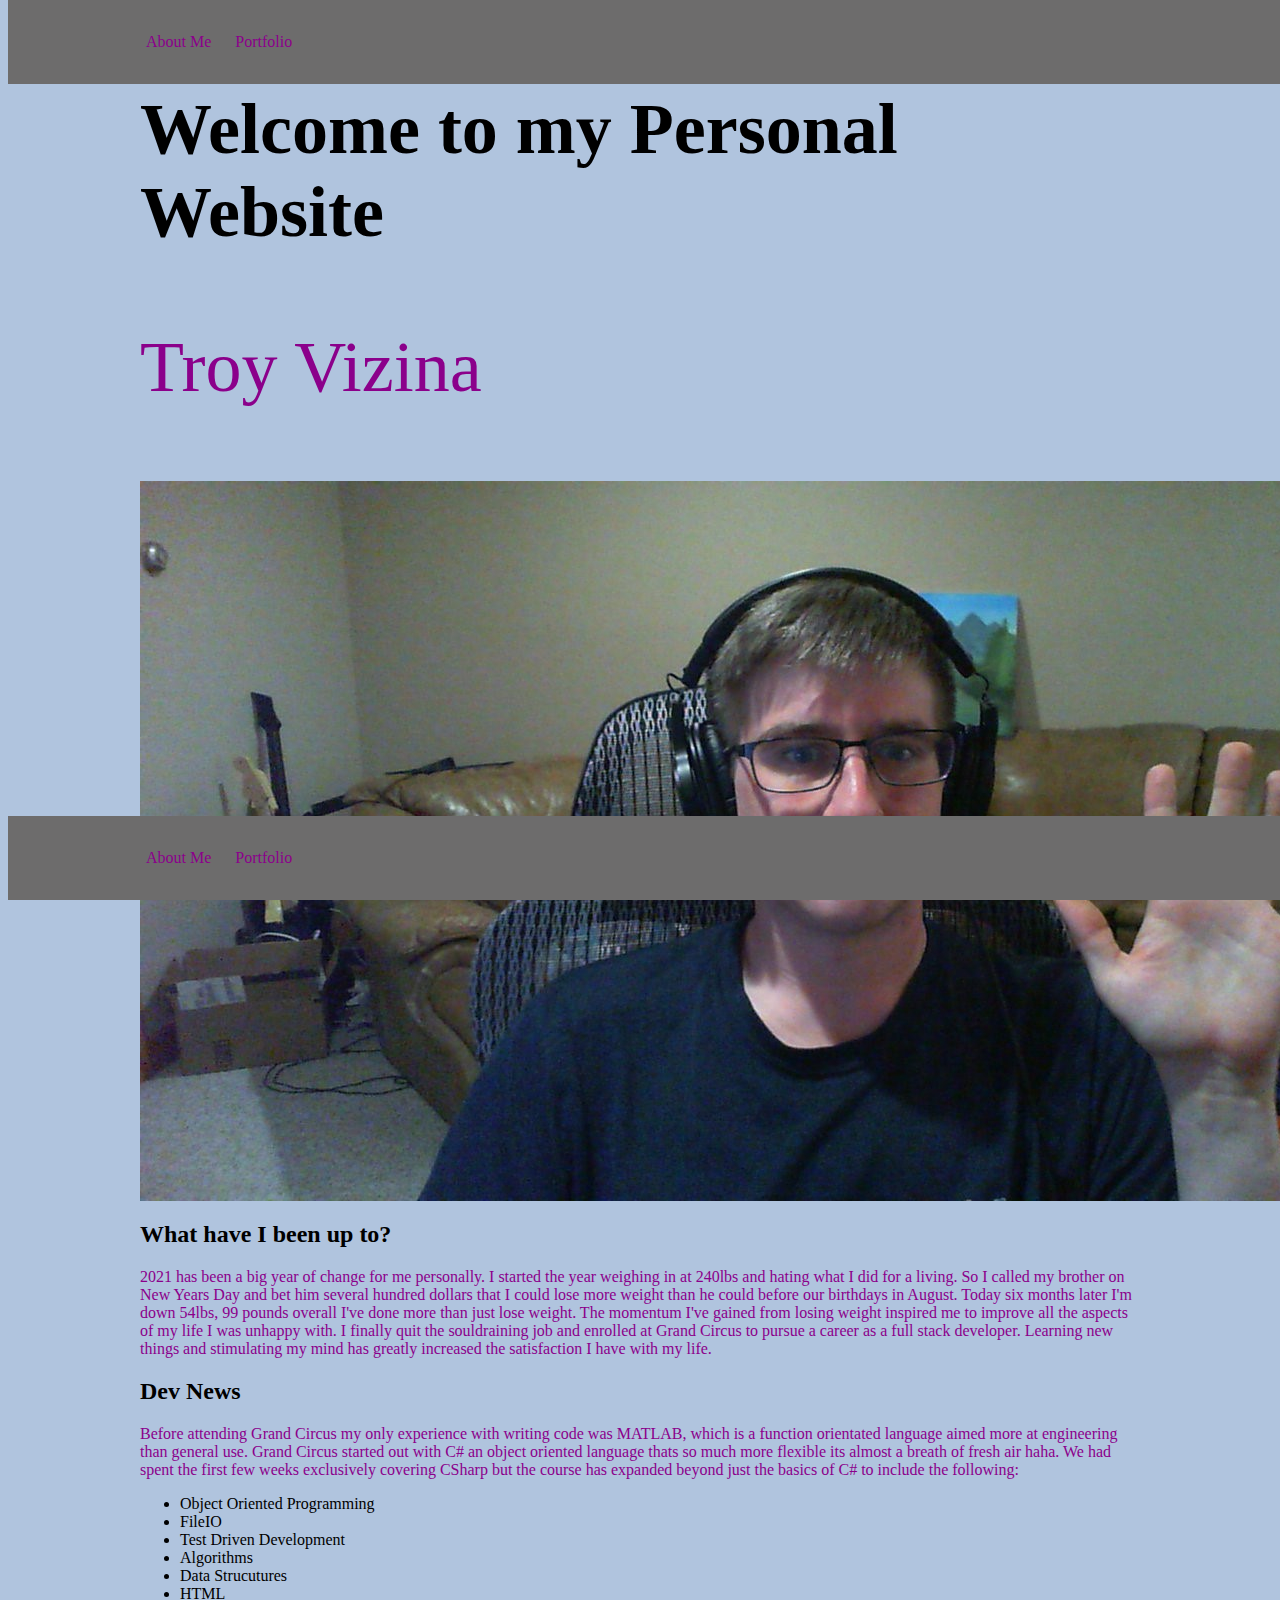
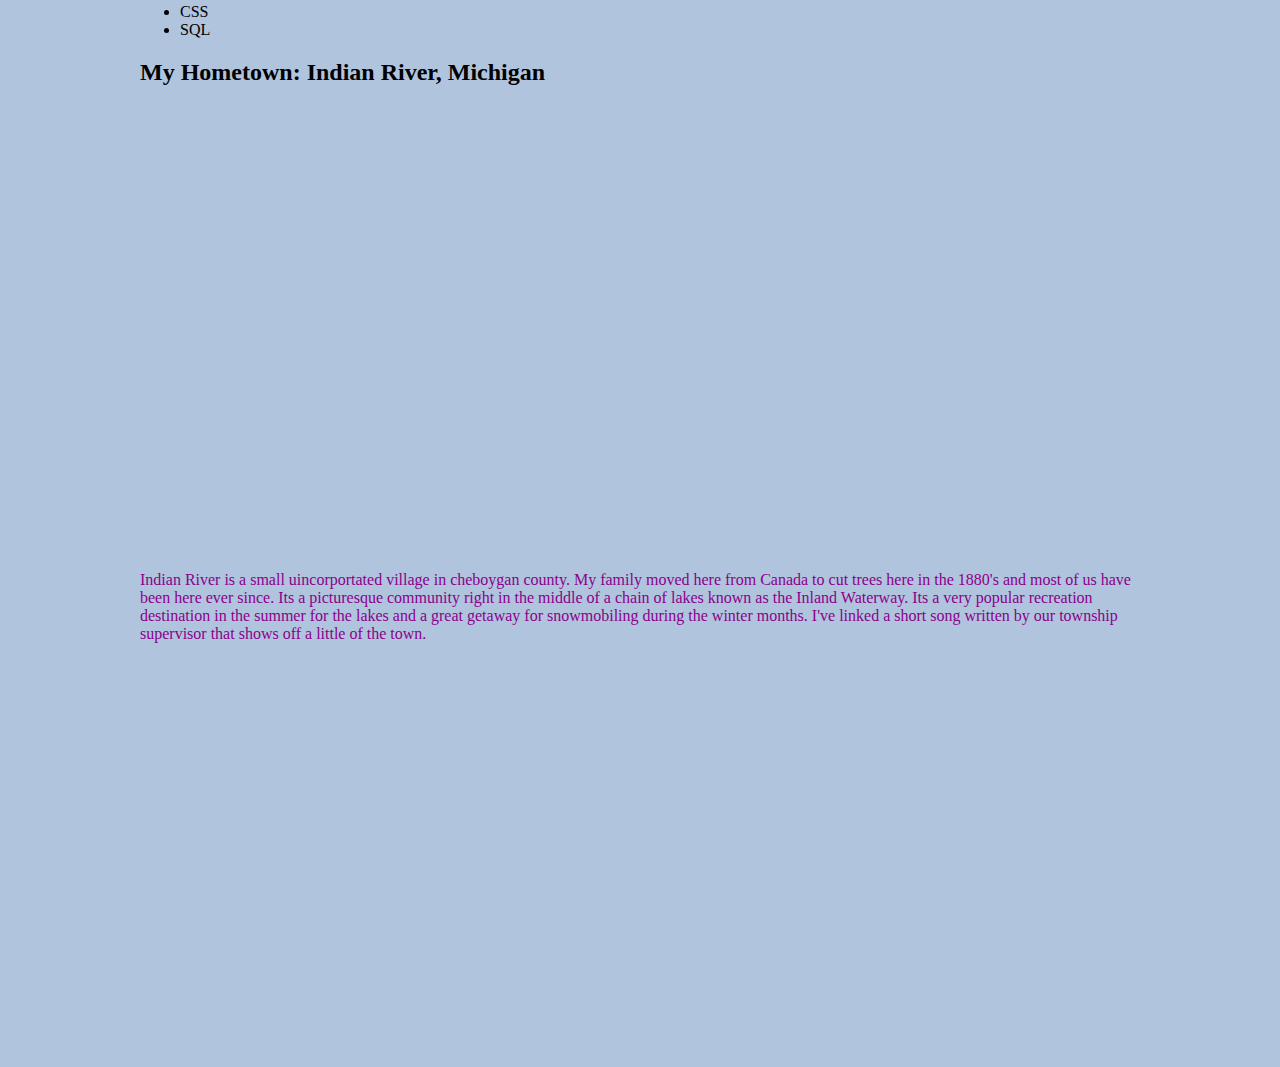
==== index.html @ aef0515d "first commit" ====
<html>
<head>
<style>

body{        
        padding-top: 80px;
        padding-bottom: 85px;
    }
    
    .container{
        width: 80%;
        margin: 0 auto; /* Center the DIV horizontally */
    }
.fixed-header, .fixed-footer{
    width: 100%;
    position: fixed;        
    background: rgb(109, 108, 108);
    padding: 10px 0;
    color: #fff;
}
.fixed-header{
    top: 0;
}
.fixed-footer{
    bottom: 0;
} 
nav a{
        color: #fff;
        text-decoration: none;
        padding: 7px 10px;
        display: inline-block;
    }
</style>


</head>

<body>
    <div class="fixed-header">
        <nav>
        <div class="container">
        <link href="main.css" rel='stylesheet' />
        <a href="about.html"><p>About Me</p></a>
        <a href="portfolio.html"><p>Portfolio</p></a>
        </nav>
    </div>
        </div>
 <div id="HomePageWidth" class="centerElement"> 
    <h2 class="bigFont"> Welcome to my Personal Website</h2>
    <p class="bigFont"> Troy Vizina</p>
    <img src= "wavingselfie.jpg" />

    <div>
    <h2> What have I been up to? </h2>

    <p> 
        2021 has been a big year of change for me personally. I started the year weighing in at 240lbs and hating what I did for a living. So I called my brother on New Years Day and bet him several hundred dollars that I could lose more weight than he could before our birthdays in August. Today six months later I'm down 54lbs, 99 pounds overall  I've done more than just lose weight. The momentum I've gained from losing weight inspired me to improve all the aspects of my life I was unhappy with. I finally quit the souldraining job and enrolled at Grand Circus to pursue a career as a full stack developer. Learning new things and stimulating my mind has greatly increased the satisfaction I have with my life. 
    </p>
    </div>

    <div>
    <h2> Dev News</h2>
    <p>
        Before attending Grand Circus my only experience with writing code was MATLAB, which is a function orientated language aimed more at engineering than general use. Grand Circus started out with C# an object oriented language thats so much more flexible its almost a breath of fresh air haha. We had spent the first few weeks exclusively covering CSharp but the course has expanded beyond just the basics of C# to include the following: 
    </p>

    <ul>
        <li>Object Oriented Programming</li>
        <li>FileIO</li>
        <li>Test Driven Development</li>
        <li>Algorithms</li>
        <li>Data Strucutures</li>
        <li>HTML</li>
        <li>CSS</li>
        <li>SQL</li>

    </ul>
    </div>

    <div>
    <h2>
        My Hometown: Indian River, Michigan
    </h2>
    <iframe src="https://www.google.com/maps/embed?pb=!1m18!1m12!1m3!1d54663.139736959485!2d-84.64268205875375!3d45.42453777481167!2m3!1f0!2f0!3f0!3m2!1i1024!2i768!4f13.1!3m3!1m2!1s0x4d3574228627b137%3A0x4a89037e625f4c61!2sIndian%20River%2C%20MI%2049749!5e1!3m2!1sen!2sus!4v1624910146853!5m2!1sen!2sus" width="600" height="450" style="border:0;" allowfullscreen="" loading="lazy"></iframe>
    <p>Indian River is a small uincorportated village in cheboygan county. My family moved here from Canada to cut trees here in the 1880's and most of us have been here ever since. Its a picturesque community right in the middle of a chain of lakes known as the Inland Waterway. Its a very popular recreation destination in the summer for the lakes and a great getaway for snowmobiling during the winter months. I've linked a short song written by our township supervisor that shows off a little of the town. </p>
    <iframe width="560" height="315" src="https://www.youtube.com/embed/PolsXfHkPeE" title="YouTube video player" frameborder="0" allow="accelerometer; autoplay; clipboard-write; encrypted-media; gyroscope; picture-in-picture" allowfullscreen></iframe>
    </div>




</div>
<div class="fixed-footer">
    <nav>
    <div class="container">
    <link href="main.css" rel='stylesheet' />
    <a href="about.html"><p>About Me</p></a>
    <a href="portfolio.html"><p>Portfolio</p></a>
    </nav>
</div>
    </div>
</body>


</html>
---- main.css ----
p{
    color:darkmagenta;
}

body{
    background-color: lightsteelblue;
}

h2{
    font-weight: bold;
}


 /*Classes are meant to be reused as many time as needed*/
.bigFont{
    font-size: 72px;
}

/* Ids are meant to be used only ONCE per page*/
#ImageBorder {
    border: 15px solid blue;
}

#HomePageWidth{
    width: 1000px;
}

/* This will center and alement with set width horizontally */

.centerElement {
    margin-right:auto;
    margin-left:auto;
}
---- main.css ----
p{
    color:darkmagenta;
}

body{
    background-color: lightsteelblue;
}

h2{
    font-weight: bold;
}


 /*Classes are meant to be reused as many time as needed*/
.bigFont{
    font-size: 72px;
}

/* Ids are meant to be used only ONCE per page*/
#ImageBorder {
    border: 15px solid blue;
}

#HomePageWidth{
    width: 1000px;
}

/* This will center and alement with set width horizontally */

.centerElement {
    margin-right:auto;
    margin-left:auto;
}
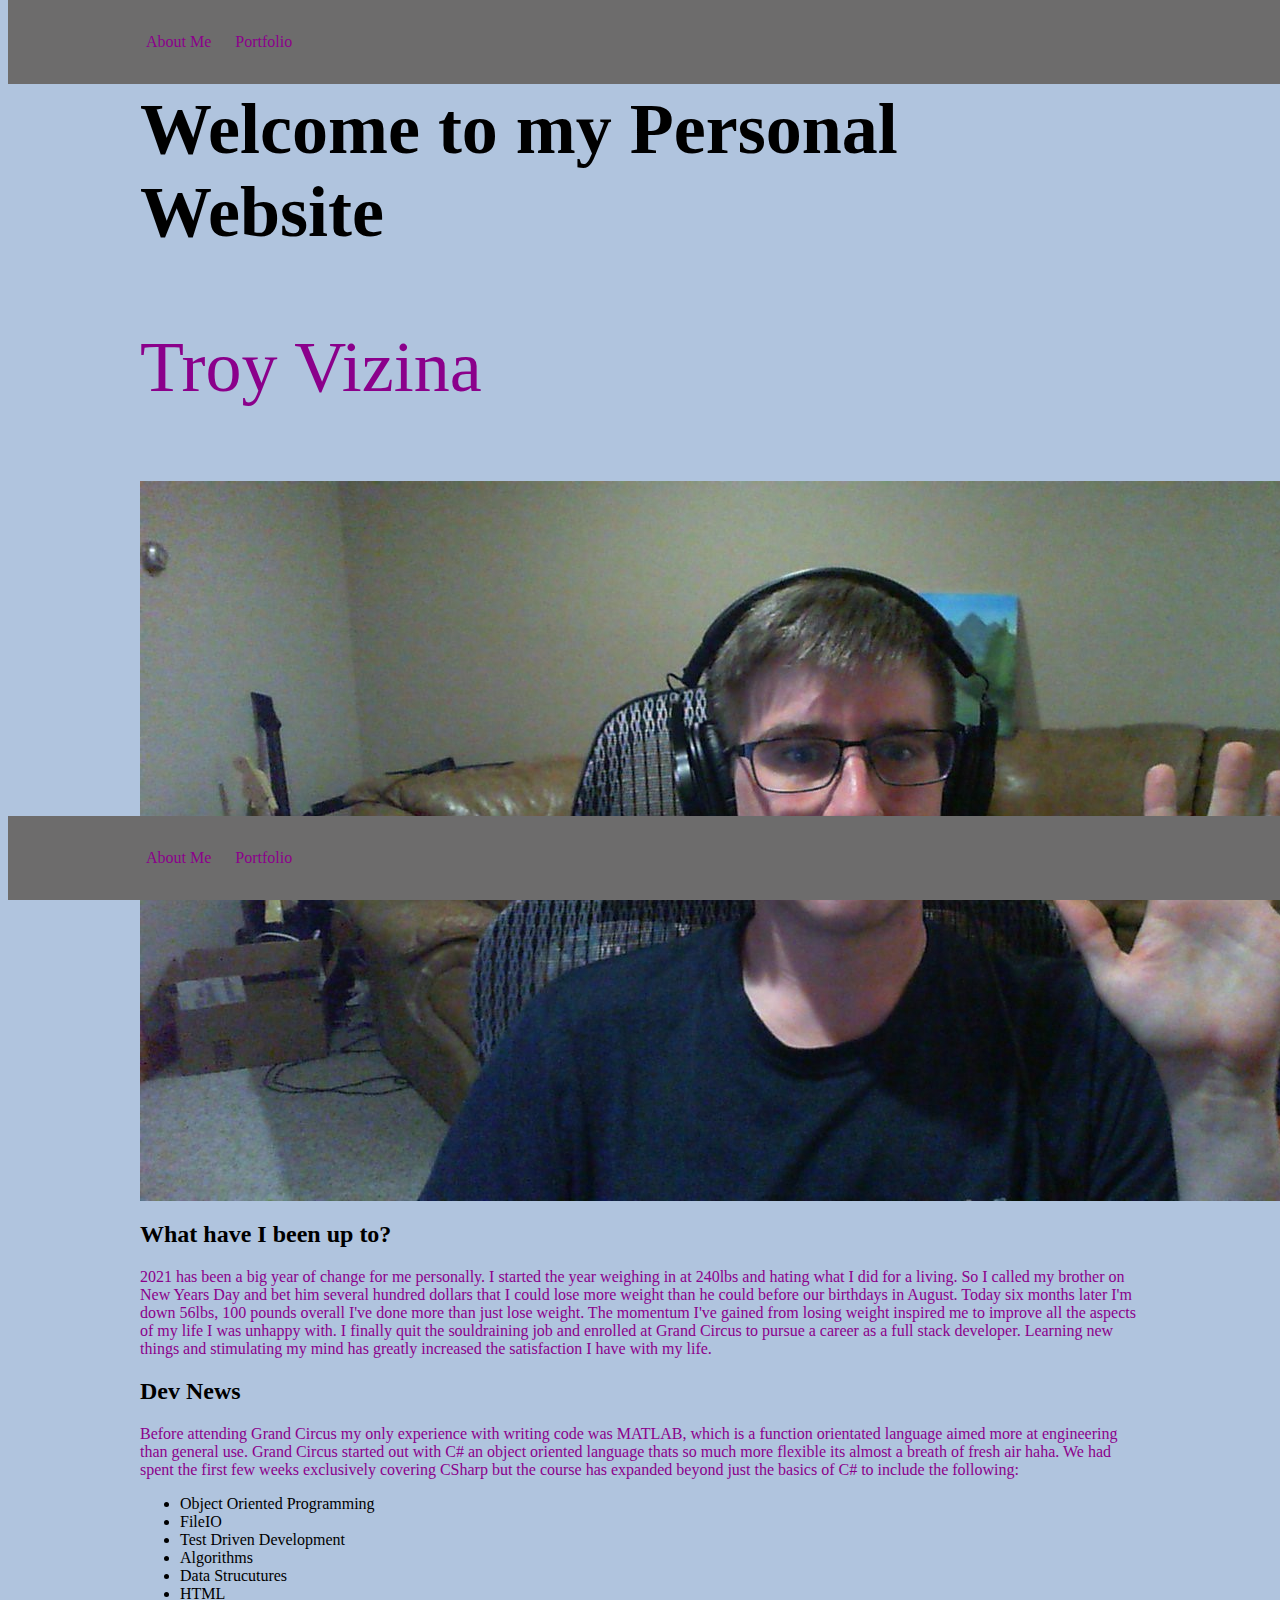
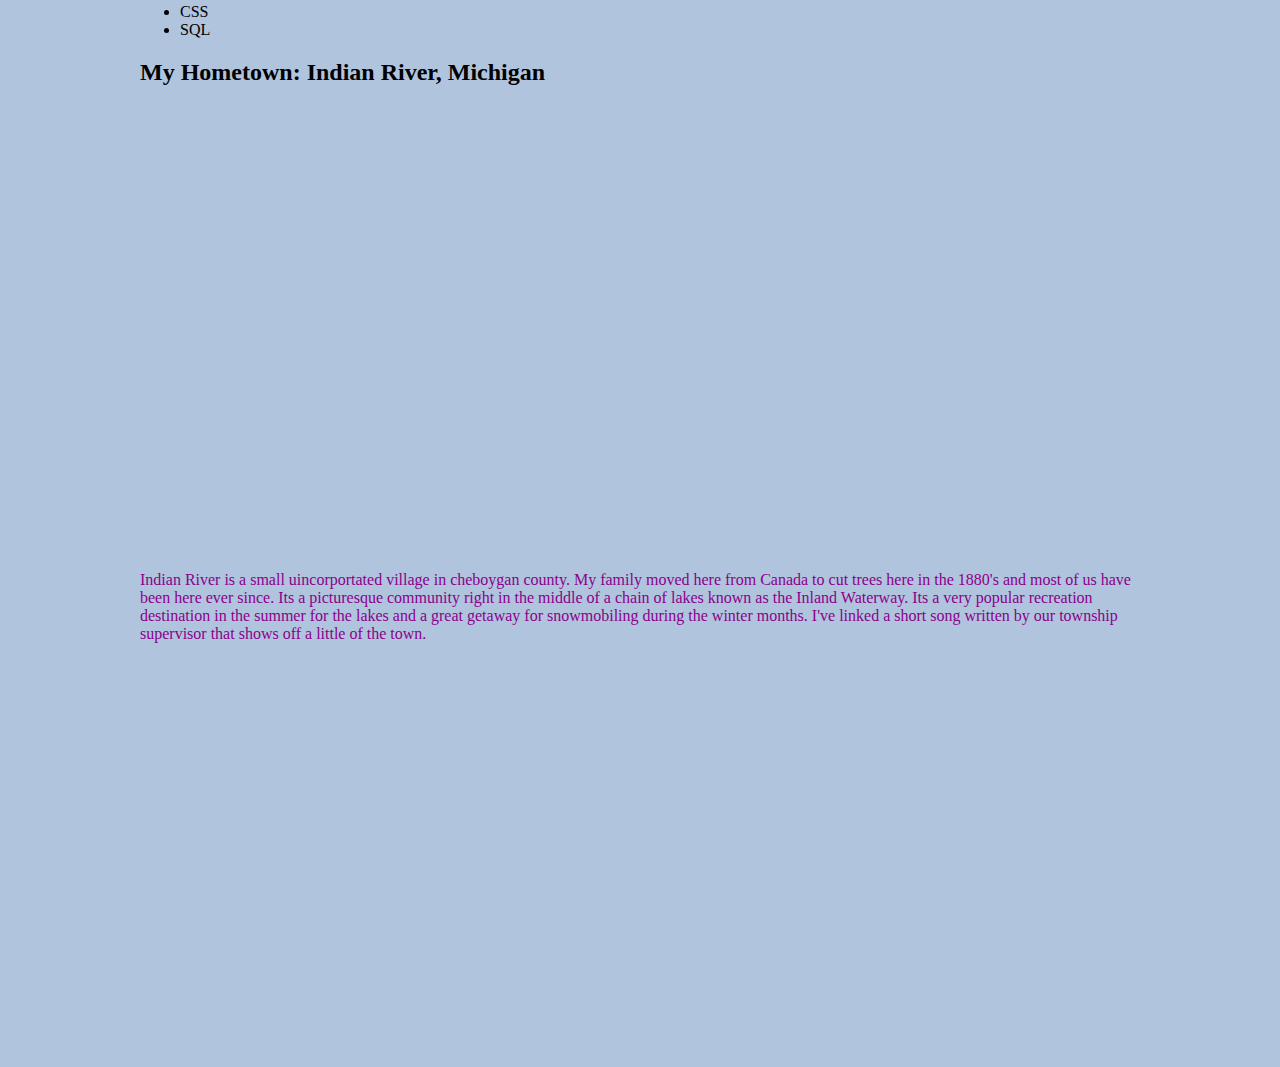
==== commit 27bb5cda: "third push" ====
--- a/index.html
+++ b/index.html
@@ -54,7 +54,7 @@
     <h2> What have I been up to? </h2>
 
     <p> 
-        2021 has been a big year of change for me personally. I started the year weighing in at 240lbs and hating what I did for a living. So I called my brother on New Years Day and bet him several hundred dollars that I could lose more weight than he could before our birthdays in August. Today six months later I'm down 54lbs, 99 pounds overall  I've done more than just lose weight. The momentum I've gained from losing weight inspired me to improve all the aspects of my life I was unhappy with. I finally quit the souldraining job and enrolled at Grand Circus to pursue a career as a full stack developer. Learning new things and stimulating my mind has greatly increased the satisfaction I have with my life. 
+        2021 has been a big year of change for me personally. I started the year weighing in at 240lbs and hating what I did for a living. So I called my brother on New Years Day and bet him several hundred dollars that I could lose more weight than he could before our birthdays in August. Today six months later I'm down 56lbs, 100 pounds overall  I've done more than just lose weight. The momentum I've gained from losing weight inspired me to improve all the aspects of my life I was unhappy with. I finally quit the souldraining job and enrolled at Grand Circus to pursue a career as a full stack developer. Learning new things and stimulating my mind has greatly increased the satisfaction I have with my life. 
     </p>
     </div>
 
--- a/main.css
+++ b/main.css
@@ -17,6 +17,10 @@
     font-size: 72px;
 }
 
+.mediumFont{
+    font-size:48
+}
+
 /* Ids are meant to be used only ONCE per page*/
 #ImageBorder {
     border: 15px solid blue;
--- a/main.css
+++ b/main.css
@@ -17,6 +17,10 @@
     font-size: 72px;
 }
 
+.mediumFont{
+    font-size:48
+}
+
 /* Ids are meant to be used only ONCE per page*/
 #ImageBorder {
     border: 15px solid blue;
